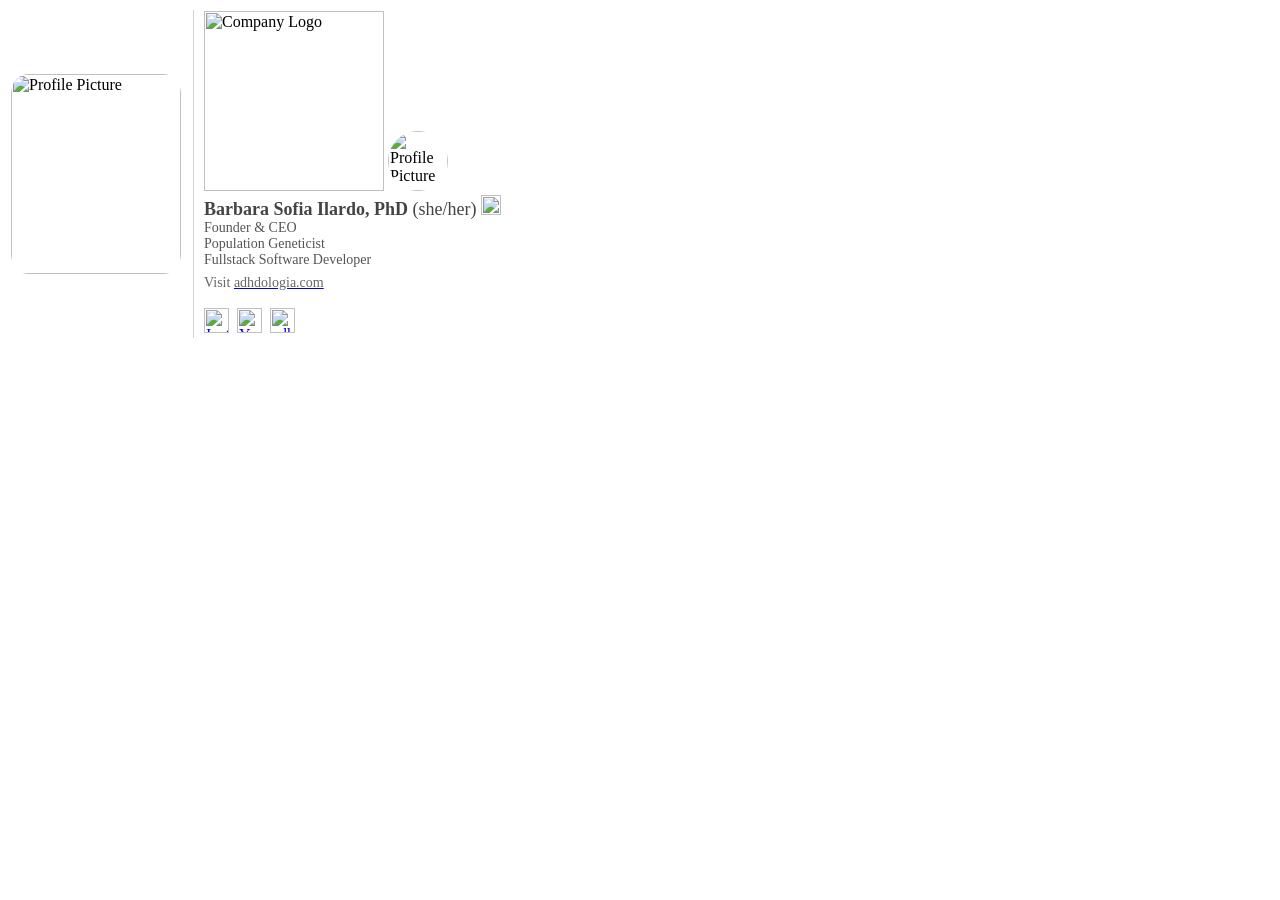
==== assets/HTML_signature/Barbara_CEO_ADHDologia_html_signature.html @ e6eb4948 "Add files via upload" ====
<html>

<head></head>

<body>
    <table style="font-family: &quot;Segoe UI&quot;;/* width: 450px; */">

        <tbody>
            <tr>
                <td style="width: 120px; vertical-align: middle; padding-right: 10px;">
                    <img
                        src="https://github.com/barbarailardo/barbarailardo.github.io/blob/main/assets/images/html_signature/Barb_html_signature_pic_small.jpg?raw=true"
                        alt="Profile Picture"
                        style="width: 170px; height: 200px; border-radius: 10%; object-fit: cover;">
                </td>


                <td style="border-left: 1px solid lightgrey; padding-left: 10px; vertical-align: middle;">
                    <div><span style="height: auto;"><img
                                src="https://github.com/barbarailardo/barbarailardo.github.io/blob/1f931927b66f85aeafe9debeb8df075004891ba7/assets/images/html_signature/ADHDologia_logo_black_transparent_small.png?raw=true"
                                alt="Company Logo" style="width: 180px; height: auto;"></span>
                        <img src="https://github.com/barbarailardo/barbarailardo.github.io/blob/main/assets/images/html_signature/ADHDologia_emoji_logo.png?raw=true"
                            alt="Profile Picture"
                            style="width: 60px; height: auto; border-radius: 50%; margin-bottom: -0.3em;">
                    </div>
                    <div style="font-size: 18px;">
                        <font color="#444444"><span style="font-weight: bold;">Barbara Sofia
                                Ilardo, PhD&nbsp;</span>(she/her)&nbsp;</font><a
                            href="https://www.linkedin.com/in/barbara-ilardo" target="_blank"
                            style="font-size: small;"><img src="https://i.imgur.com/3kJnS5T.png" alt="LinkedIn"
                                style="width: 20px; margin-bottom: -0.3em;"></a><span
                            style="font-size: small;">&nbsp;</span>
                    </div>
                    <div style="font-size: 14px; color: rgb(85, 85, 85);">Founder & CEO<br>Population
                        Geneticist<br>Fullstack Software Developer</div>
                    <div style="font-size: 14px;">
                        <div style="font-size: 14px; height: 40px; ">
                            <font color="#666666" style="line-height: 30px;">Visit </font>
                            <a href="https://www.adhdologia.com/">
                                <font color="#666666">adhdologia.com</font>
                            </a>
                        </div>
                    </div>

                    <div><a href="https://www.instagram.com/adhdologia" target="_blank"><img
                                src="https://i.imgur.com/HObYuRb.png" alt="Instagram"
                                style="width: 25px;"></a>&nbsp;&nbsp;<a href="https://www.youtube.com/@adhdologia"
                            target="_blank"><img src="https://i.imgur.com/k7PY1py.png" alt="YouTube"
                                style="width: 25px;"></a>&nbsp;&nbsp;<a href="mailto:collab@adhdologia.com"
                            target="_blank"><img src="https://i.imgur.com/4M2lgr1.png" alt="adhdologia@gmail.com"
                                style="width: 25px;"></a>&nbsp;</div>
                </td>
            </tr>
        </tbody>
    </table>
    </div>
    </div>
    </td>
    </tr>
    </tbody>
    </table>
</body>

</html>
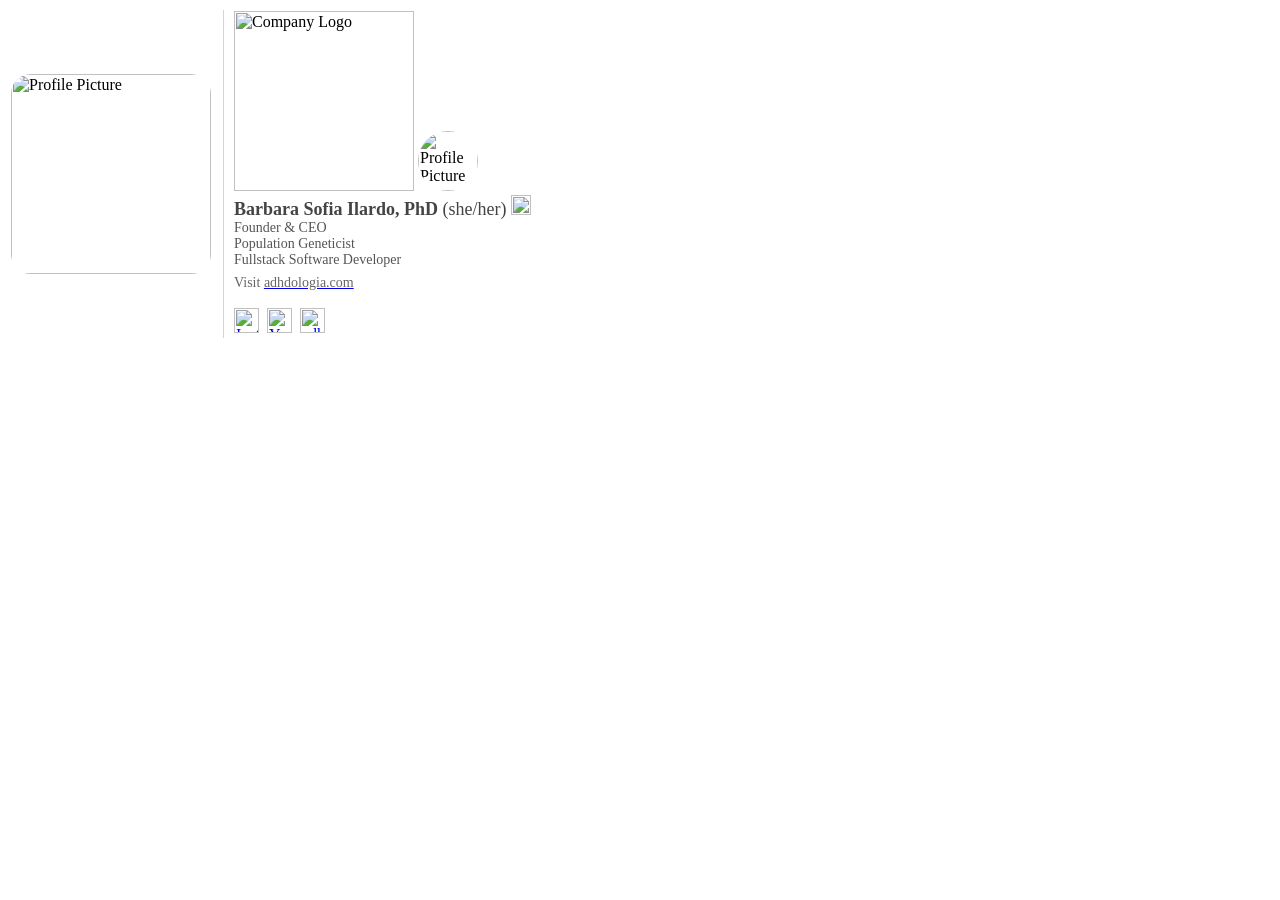
==== commit f8a95b61: "Update Barbara_CEO_ADHDologia_html_signature.html" ====
--- a/assets/HTML_signature/Barbara_CEO_ADHDologia_html_signature.html
+++ b/assets/HTML_signature/Barbara_CEO_ADHDologia_html_signature.html
@@ -9,9 +9,10 @@
             <tr>
                 <td style="width: 120px; vertical-align: middle; padding-right: 10px;">
                     <img
-                        src="https://github.com/barbarailardo/barbarailardo.github.io/blob/main/assets/images/html_signature/Barb_html_signature_pic_small.jpg?raw=true"
+                        src="https://github.com/barbarailardo/barbarailardo.github.io/blob/main/assets/images/html_signature/Barb_html_signature_pic_small_crop.jpg?raw=true"
+                        
                         alt="Profile Picture"
-                        style="width: 170px; height: 200px; border-radius: 10%; object-fit: cover;">
+                        style="width: auto; height: 200px; border-radius: 10%;">
                 </td>
 
 
@@ -61,4 +62,4 @@
     </table>
 </body>
 
-</html>+</html>
